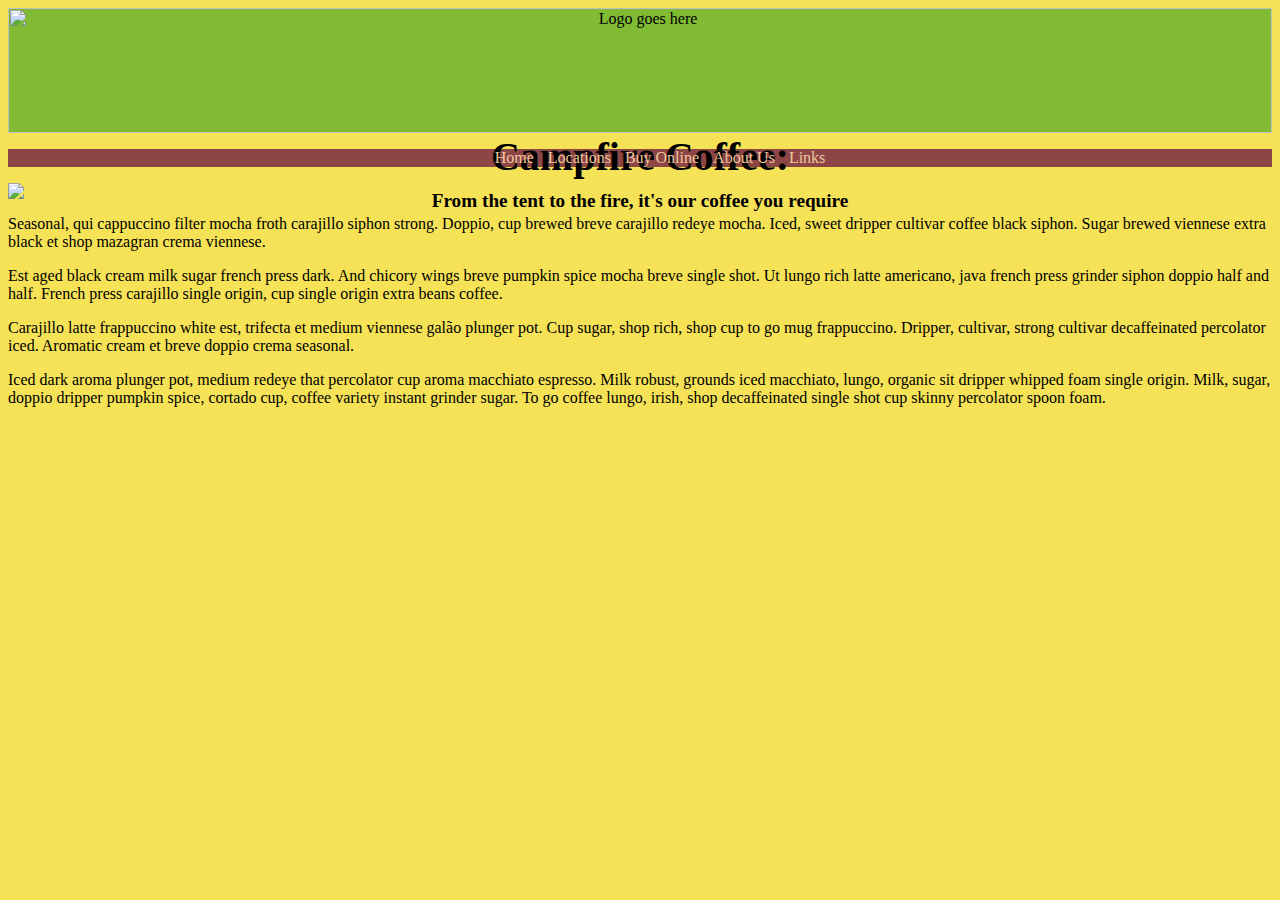
==== index.html @ 7547591e "resized logo image" ====
<html>
  <head>
    <link rel="stylesheet" href="css/style.css" />
    <link href='https://fonts.googleapis.com/css?family=Old+Standard+TT:400,700' rel='stylesheet' type='text/css'>
  </head>
  <body>
    <header>
      <section class="titles">
        <img src="img/campfire.jpg" alt="Logo goes here" class="logo">
        <h1>Campfire Coffee:</h1>
        <h3>From the tent to the fire, it's our coffee you require</h4>
      </section>
      <nav>
        <ul>
          <li><a href="index.html" class="current">Home</a></li>
          <li><a href="locations.html">Locations</a></li>
          <li><a href="buy.html">Buy Online</a></li>
          <li><a href="about.html">About Us</a></li>
          <li><a href="links.html">Links</a></li>
        </ul>
      </nav>
      <section>
        <img src="img/campsite-tent-night.jpg">
        <p>Seasonal, qui cappuccino filter mocha froth carajillo siphon strong. Doppio, cup brewed breve carajillo redeye mocha. Iced, sweet dripper cultivar coffee black siphon. Sugar brewed viennese extra black et shop mazagran crema viennese.</p>
        <p>Est aged black cream milk sugar french press dark. And chicory wings breve pumpkin spice mocha breve single shot. Ut lungo rich latte americano, java french press grinder siphon doppio half and half. French press carajillo single origin, cup single origin extra beans coffee.</p>
        <p>Carajillo latte frappuccino white est, trifecta et medium viennese galão plunger pot. Cup sugar, shop rich, shop cup to go mug frappuccino. Dripper, cultivar, strong cultivar decaffeinated percolator iced. Aromatic cream et breve doppio crema seasonal.</p>
        <p>Iced dark aroma plunger pot, medium redeye that percolator cup aroma macchiato espresso. Milk robust, grounds iced macchiato, lungo, organic sit dripper whipped foam single origin. Milk, sugar, doppio dripper pumpkin spice, cortado cup, coffee variety instant grinder sugar. To go coffee lungo, irish, shop decaffeinated single shot cup skinny percolator spoon foam.</p>
      </section>
    </header>
    <!-- <section id=""> -->
  </body>
</html>
---- css/style.css ----
body {
  /*background-color: #f7e242;*/
  background-color: #F6E256;
}

.titles {
  text-align: center;
  font-family: 'Old Standard TT', serif;
  background-color: #80BB33;
  /*background-color: #90ce14;*/
  /*background-color: #588c7e;*/
  height: 125px;
}

nav {
  background-color: #8c4646;
}

nav li {
  display: inline;
  font-family: 'Old Standard TT', serif;
  margin: 0px 5px;
}

nav li a {
  text-decoration: none;
  color: #f2c69f;
}

ul {
  text-align: center;
}

img.logo {
  float: right;
  height: 100%;
}

h1 {
  font-size: 250%;
  margin-bottom: 10px;
}

h3 {
  font-size: 120%;
  margin: 0px;
}

th, td {
  border: 2px solid black;
}

table {
  border-collapse: collapse;
}
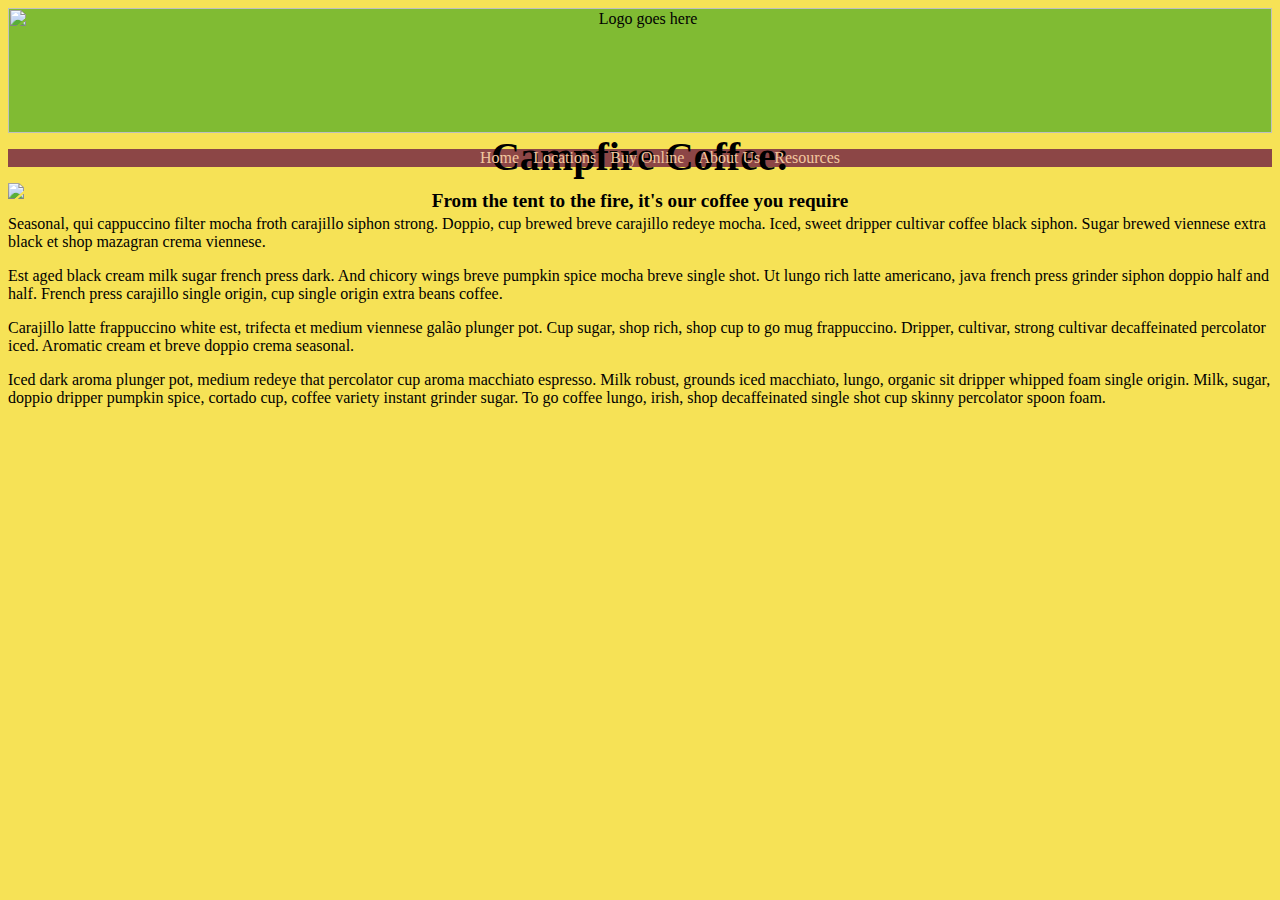
==== commit 8be4e1d9: "changed title of links.html to Resources on menu" ====
--- a/index.html
+++ b/index.html
@@ -16,7 +16,7 @@
           <li><a href="locations.html">Locations</a></li>
           <li><a href="buy.html">Buy Online</a></li>
           <li><a href="about.html">About Us</a></li>
-          <li><a href="links.html">Links</a></li>
+          <li><a href="links.html">Resources</a></li>
         </ul>
       </nav>
       <section>
--- a/css/style.css
+++ b/css/style.css
@@ -53,3 +53,28 @@
 table {
   border-collapse: collapse;
 }
+
+/*img.leftimg {
+  float: left;
+}*/
+
+.bouttext {
+  display: block;
+  margin: 20px;
+  flex: 1 1 auto;
+}
+
+/*.field {
+  width: 500px;
+}*/
+
+.field-title {
+  float: left;
+  width: 250px;
+  text-align: right;
+  padding-right: 10px;
+}
+
+.coming-soon {
+  text-align: center;
+}
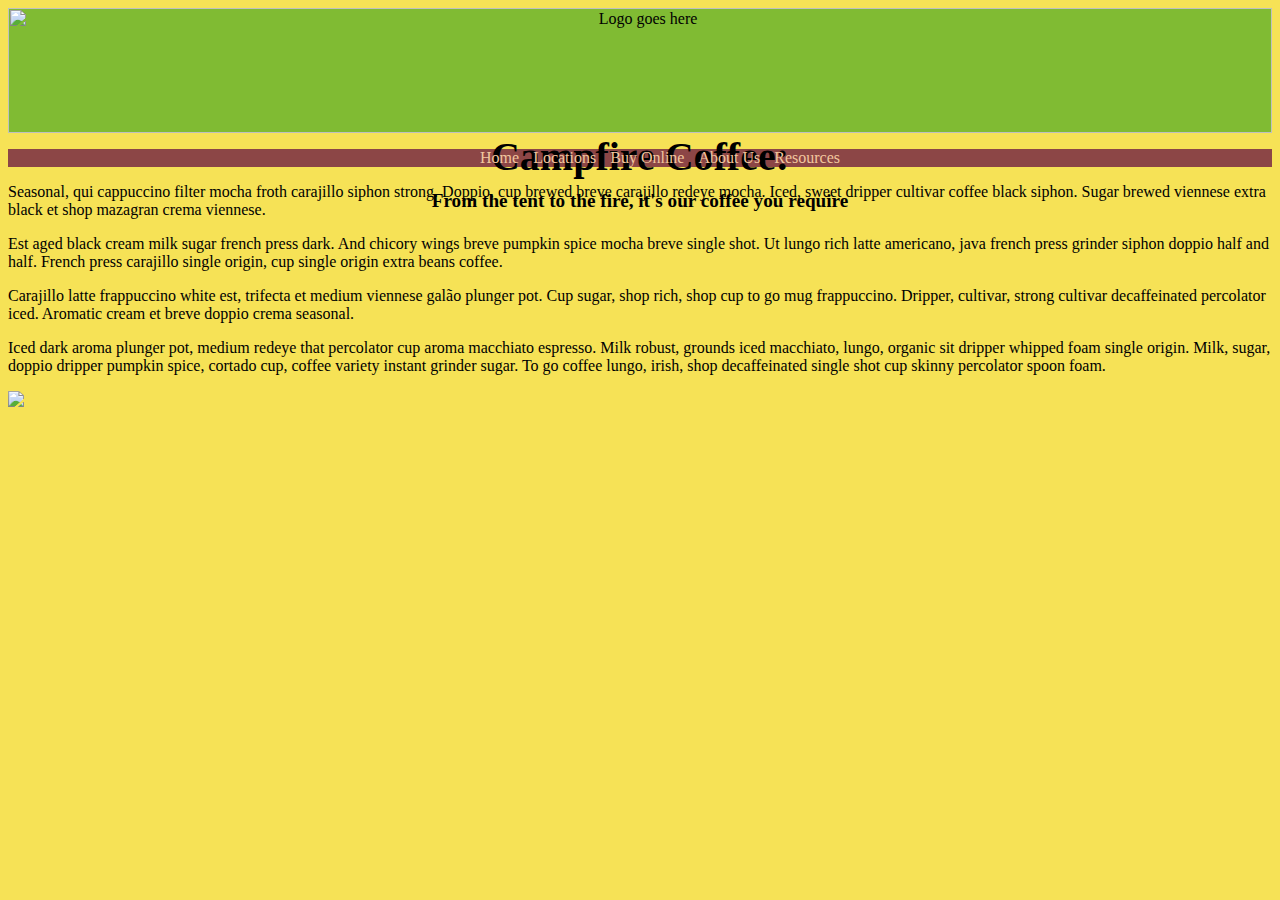
==== commit b81344ba: "tweaked CSS for main page" ====
--- a/index.html
+++ b/index.html
@@ -20,11 +20,11 @@
         </ul>
       </nav>
       <section>
-        <img src="img/campsite-tent-night.jpg">
         <p>Seasonal, qui cappuccino filter mocha froth carajillo siphon strong. Doppio, cup brewed breve carajillo redeye mocha. Iced, sweet dripper cultivar coffee black siphon. Sugar brewed viennese extra black et shop mazagran crema viennese.</p>
         <p>Est aged black cream milk sugar french press dark. And chicory wings breve pumpkin spice mocha breve single shot. Ut lungo rich latte americano, java french press grinder siphon doppio half and half. French press carajillo single origin, cup single origin extra beans coffee.</p>
         <p>Carajillo latte frappuccino white est, trifecta et medium viennese galão plunger pot. Cup sugar, shop rich, shop cup to go mug frappuccino. Dripper, cultivar, strong cultivar decaffeinated percolator iced. Aromatic cream et breve doppio crema seasonal.</p>
         <p>Iced dark aroma plunger pot, medium redeye that percolator cup aroma macchiato espresso. Milk robust, grounds iced macchiato, lungo, organic sit dripper whipped foam single origin. Milk, sugar, doppio dripper pumpkin spice, cortado cup, coffee variety instant grinder sugar. To go coffee lungo, irish, shop decaffeinated single shot cup skinny percolator spoon foam.</p>
+        <img src="img/campsite-tent-night.jpg" class="cntrimg">
       </section>
     </header>
     <!-- <section id=""> -->
--- a/css/style.css
+++ b/css/style.css
@@ -41,6 +41,10 @@
   margin-bottom: 10px;
 }
 
+h2 {
+  text-align: center;
+}
+
 h3 {
   font-size: 120%;
   margin: 0px;
@@ -78,3 +82,20 @@
 .coming-soon {
   text-align: center;
 }
+
+.locset {
+  display: flex;
+  justify-content: center;
+}
+
+.loc-addr {
+  border:  2px solid #e7642c;
+  width: 200px;
+  margin: 10px;
+  padding-left: 10px;
+}
+
+.cntrimg {
+  margin: auto;
+  /*width: 100%;*/
+}
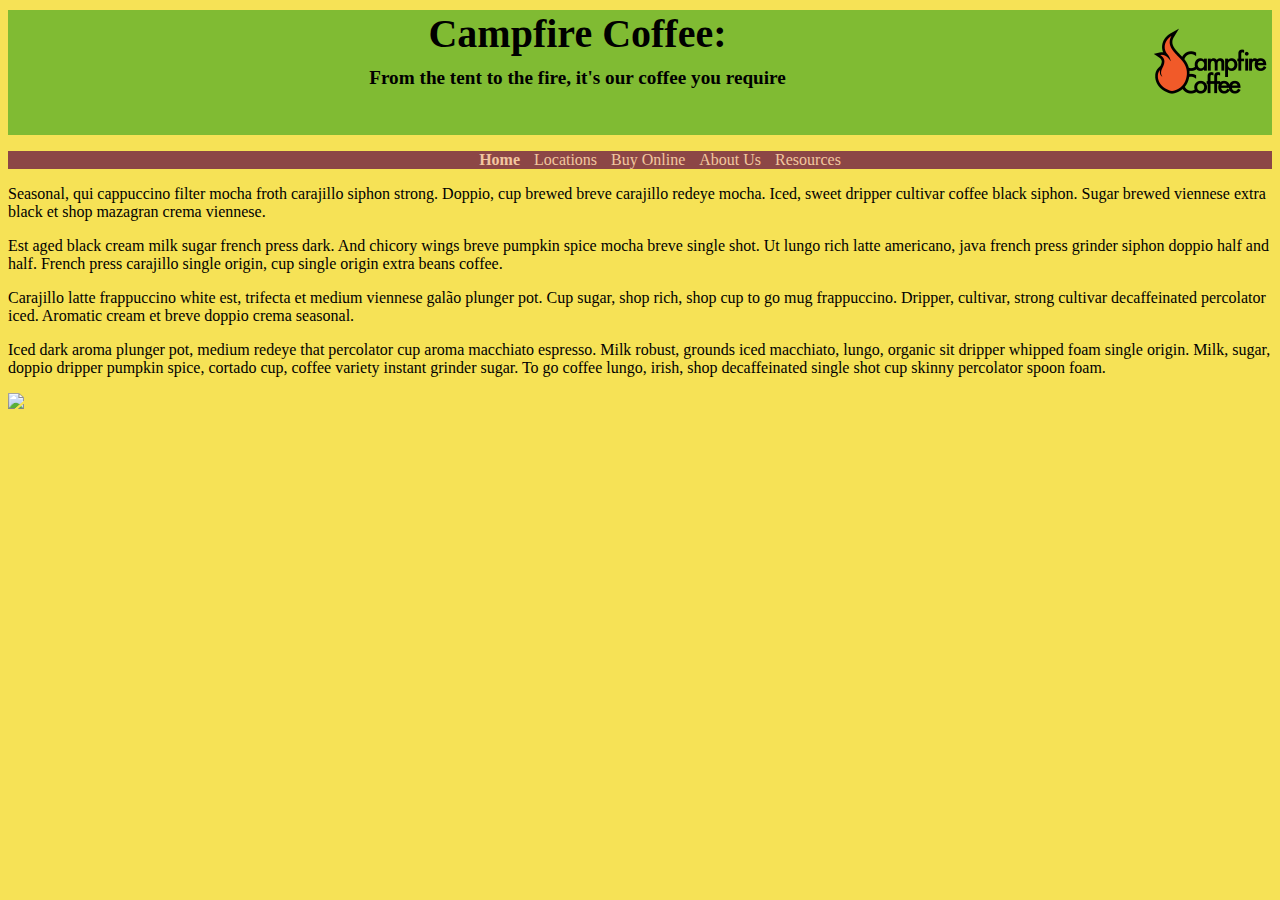
==== commit 3ab39667: "added n ew CC logo to all pages" ====
--- a/index.html
+++ b/index.html
@@ -6,7 +6,7 @@
   <body>
     <header>
       <section class="titles">
-        <img src="img/campfire.jpg" alt="Logo goes here" class="logo">
+        <img src="img/campfire8orange.png" alt="Campfire Coffee logo" class="logo">
         <h1>Campfire Coffee:</h1>
         <h3>From the tent to the fire, it's our coffee you require</h4>
       </section>
--- a/css/style.css
+++ b/css/style.css
@@ -1,5 +1,4 @@
 body {
-  /*background-color: #f7e242;*/
   background-color: #F6E256;
 }
 
@@ -7,8 +6,6 @@
   text-align: center;
   font-family: 'Old Standard TT', serif;
   background-color: #80BB33;
-  /*background-color: #90ce14;*/
-  /*background-color: #588c7e;*/
   height: 125px;
 }
 
@@ -38,7 +35,7 @@
 
 h1 {
   font-size: 250%;
-  margin-bottom: 10px;
+  margin: 10px 0px 10px 0px;
 }
 
 h2 {
@@ -47,7 +44,7 @@
 
 h3 {
   font-size: 120%;
-  margin: 0px;
+  margin: 10px 0px 10px 0px;
 }
 
 th, td {
@@ -83,6 +80,10 @@
   text-align: center;
 }
 
+.current {
+  font-weight: bold;
+}
+
 .locset {
   display: flex;
   justify-content: center;
@@ -96,6 +97,8 @@
 }
 
 .cntrimg {
-  margin: auto;
+  display: block;
+  margin-left: auto;
+  margin-right: auto;
   /*width: 100%;*/
 }
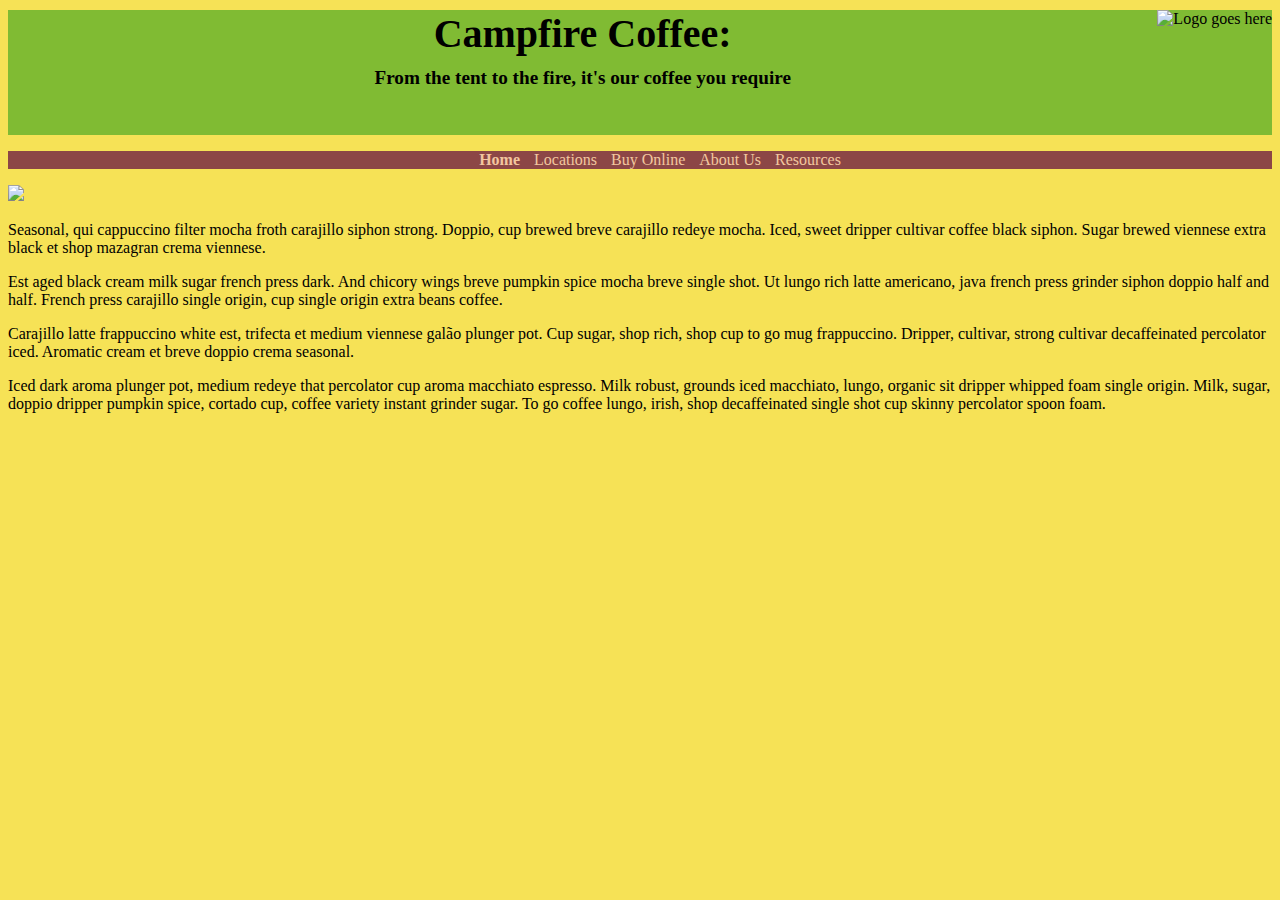
==== commit d34bc17a: "added DOCTYPE declarations to all pages" ====
--- a/index.html
+++ b/index.html
@@ -1,3 +1,4 @@
+<!DOCTYPE html>
 <html>
   <head>
     <link rel="stylesheet" href="css/style.css" />
@@ -6,7 +7,7 @@
   <body>
     <header>
       <section class="titles">
-        <img src="img/campfire8orange.png" alt="Campfire Coffee logo" class="logo">
+        <img src="img/campfire.jpg" alt="Logo goes here" class="logo">
         <h1>Campfire Coffee:</h1>
         <h3>From the tent to the fire, it's our coffee you require</h4>
       </section>
@@ -20,11 +21,11 @@
         </ul>
       </nav>
       <section>
+        <img src="img/campsite-tent-night.jpg">
         <p>Seasonal, qui cappuccino filter mocha froth carajillo siphon strong. Doppio, cup brewed breve carajillo redeye mocha. Iced, sweet dripper cultivar coffee black siphon. Sugar brewed viennese extra black et shop mazagran crema viennese.</p>
         <p>Est aged black cream milk sugar french press dark. And chicory wings breve pumpkin spice mocha breve single shot. Ut lungo rich latte americano, java french press grinder siphon doppio half and half. French press carajillo single origin, cup single origin extra beans coffee.</p>
         <p>Carajillo latte frappuccino white est, trifecta et medium viennese galão plunger pot. Cup sugar, shop rich, shop cup to go mug frappuccino. Dripper, cultivar, strong cultivar decaffeinated percolator iced. Aromatic cream et breve doppio crema seasonal.</p>
         <p>Iced dark aroma plunger pot, medium redeye that percolator cup aroma macchiato espresso. Milk robust, grounds iced macchiato, lungo, organic sit dripper whipped foam single origin. Milk, sugar, doppio dripper pumpkin spice, cortado cup, coffee variety instant grinder sugar. To go coffee lungo, irish, shop decaffeinated single shot cup skinny percolator spoon foam.</p>
-        <img src="img/campsite-tent-night.jpg" class="cntrimg">
       </section>
     </header>
     <!-- <section id=""> -->
--- a/css/style.css
+++ b/css/style.css
@@ -55,19 +55,10 @@
   border-collapse: collapse;
 }
 
-/*img.leftimg {
-  float: left;
-}*/
-
 .bouttext {
   display: block;
   margin: 20px;
-  flex: 1 1 auto;
 }
-
-/*.field {
-  width: 500px;
-}*/
 
 .field-title {
   float: left;
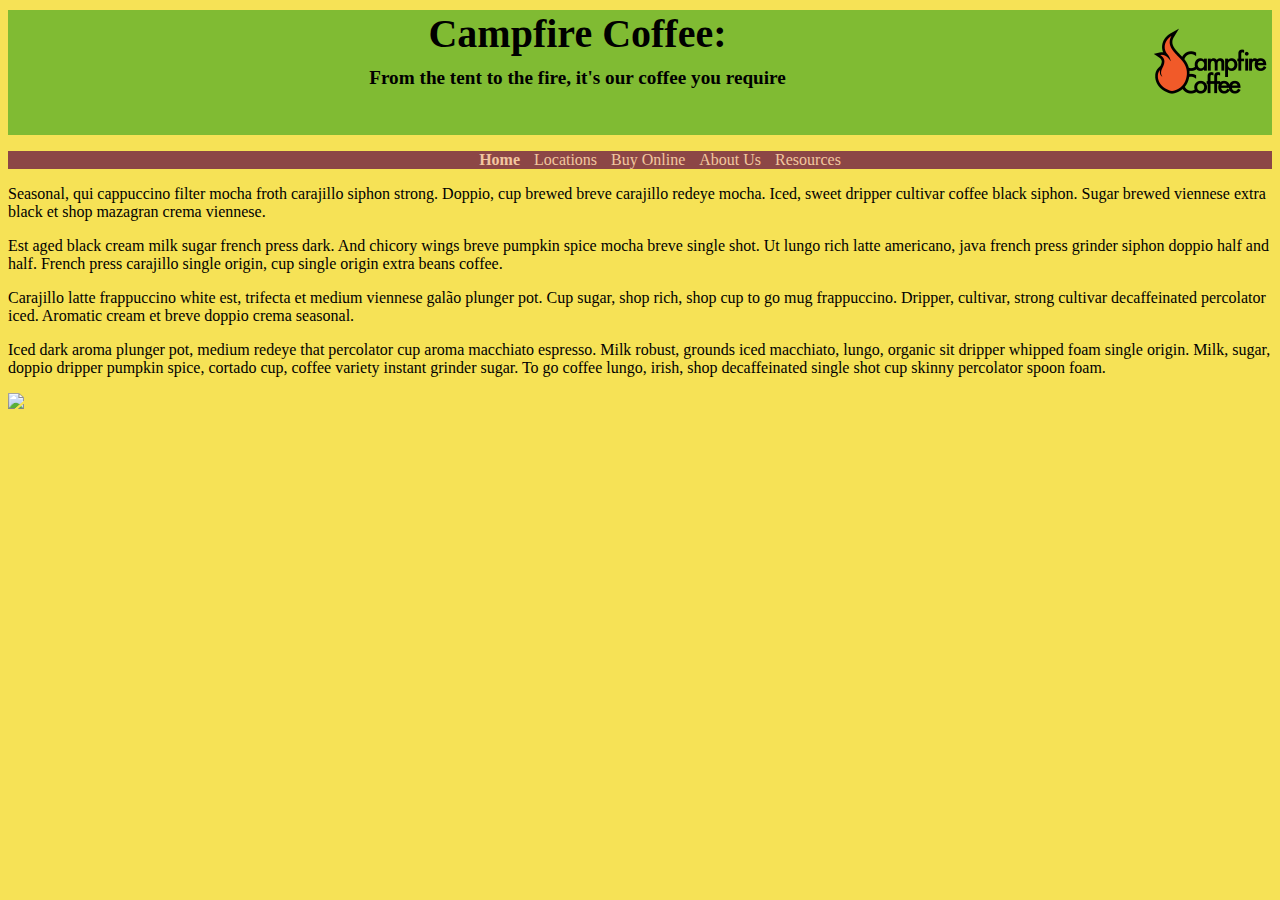
==== commit d642b10a: "new update for README, css" ====
--- a/index.html
+++ b/index.html
@@ -7,7 +7,7 @@
   <body>
     <header>
       <section class="titles">
-        <img src="img/campfire.jpg" alt="Logo goes here" class="logo">
+        <img src="img/campfire8orange.png" alt="Campfire Coffee logo" class="logo">
         <h1>Campfire Coffee:</h1>
         <h3>From the tent to the fire, it's our coffee you require</h4>
       </section>
@@ -21,11 +21,11 @@
         </ul>
       </nav>
       <section>
-        <img src="img/campsite-tent-night.jpg">
         <p>Seasonal, qui cappuccino filter mocha froth carajillo siphon strong. Doppio, cup brewed breve carajillo redeye mocha. Iced, sweet dripper cultivar coffee black siphon. Sugar brewed viennese extra black et shop mazagran crema viennese.</p>
         <p>Est aged black cream milk sugar french press dark. And chicory wings breve pumpkin spice mocha breve single shot. Ut lungo rich latte americano, java french press grinder siphon doppio half and half. French press carajillo single origin, cup single origin extra beans coffee.</p>
         <p>Carajillo latte frappuccino white est, trifecta et medium viennese galão plunger pot. Cup sugar, shop rich, shop cup to go mug frappuccino. Dripper, cultivar, strong cultivar decaffeinated percolator iced. Aromatic cream et breve doppio crema seasonal.</p>
         <p>Iced dark aroma plunger pot, medium redeye that percolator cup aroma macchiato espresso. Milk robust, grounds iced macchiato, lungo, organic sit dripper whipped foam single origin. Milk, sugar, doppio dripper pumpkin spice, cortado cup, coffee variety instant grinder sugar. To go coffee lungo, irish, shop decaffeinated single shot cup skinny percolator spoon foam.</p>
+        <img src="img/campsite-tent-night.jpg" class="cntrimg">
       </section>
     </header>
     <!-- <section id=""> -->
--- a/css/style.css
+++ b/css/style.css
@@ -91,5 +91,4 @@
   display: block;
   margin-left: auto;
   margin-right: auto;
-  /*width: 100%;*/
 }
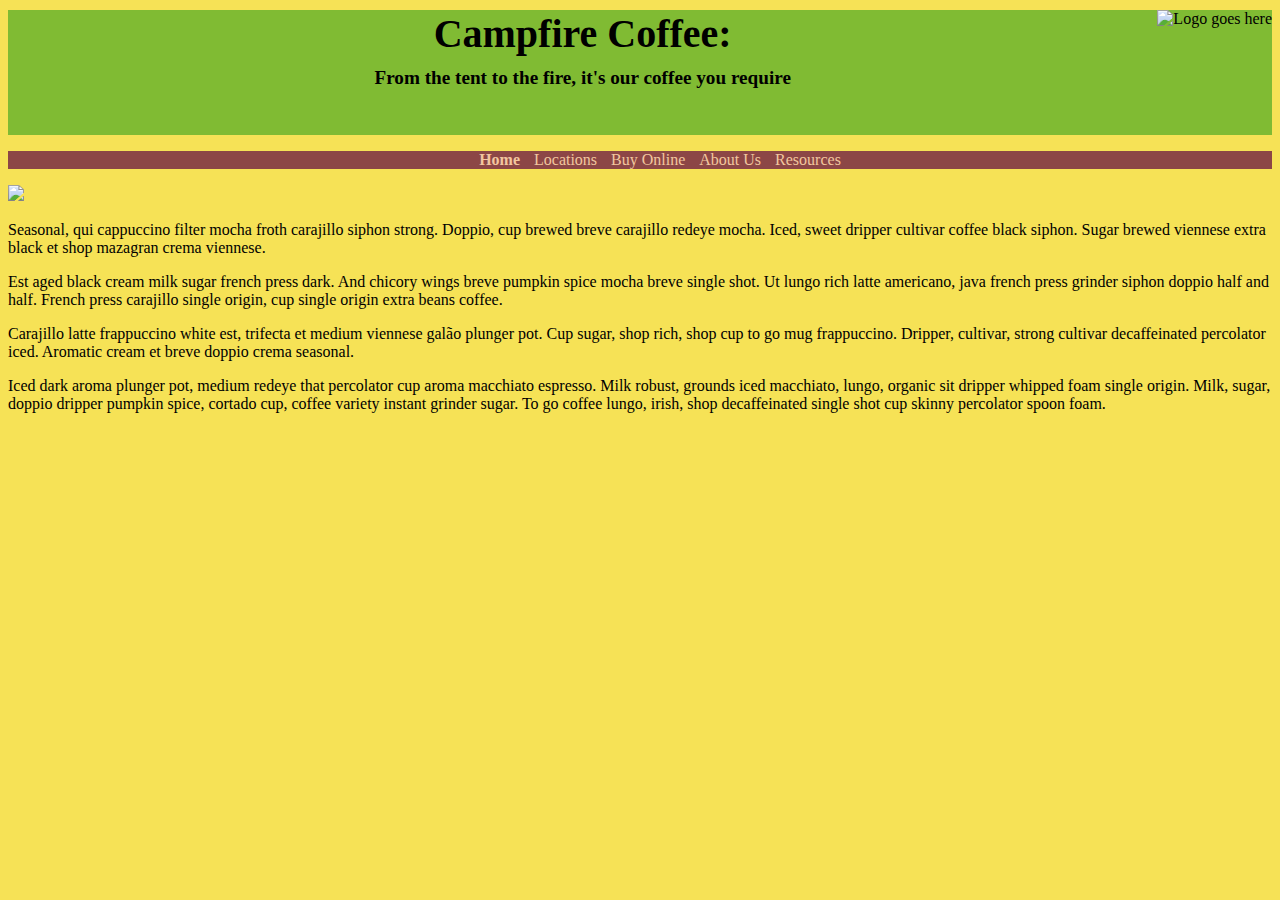
==== commit 5ecbec75: "titles, and more git cleanup" ====
--- a/index.html
+++ b/index.html
@@ -1,13 +1,14 @@
 <!DOCTYPE html>
 <html>
   <head>
+    <title>Campfire Coffee</title>
     <link rel="stylesheet" href="css/style.css" />
     <link href='https://fonts.googleapis.com/css?family=Old+Standard+TT:400,700' rel='stylesheet' type='text/css'>
   </head>
   <body>
     <header>
       <section class="titles">
-        <img src="img/campfire8orange.png" alt="Campfire Coffee logo" class="logo">
+        <img src="img/campfire.jpg" alt="Logo goes here" class="logo">
         <h1>Campfire Coffee:</h1>
         <h3>From the tent to the fire, it's our coffee you require</h4>
       </section>
@@ -21,11 +22,11 @@
         </ul>
       </nav>
       <section>
+        <img src="img/campsite-tent-night.jpg">
         <p>Seasonal, qui cappuccino filter mocha froth carajillo siphon strong. Doppio, cup brewed breve carajillo redeye mocha. Iced, sweet dripper cultivar coffee black siphon. Sugar brewed viennese extra black et shop mazagran crema viennese.</p>
         <p>Est aged black cream milk sugar french press dark. And chicory wings breve pumpkin spice mocha breve single shot. Ut lungo rich latte americano, java french press grinder siphon doppio half and half. French press carajillo single origin, cup single origin extra beans coffee.</p>
         <p>Carajillo latte frappuccino white est, trifecta et medium viennese galão plunger pot. Cup sugar, shop rich, shop cup to go mug frappuccino. Dripper, cultivar, strong cultivar decaffeinated percolator iced. Aromatic cream et breve doppio crema seasonal.</p>
         <p>Iced dark aroma plunger pot, medium redeye that percolator cup aroma macchiato espresso. Milk robust, grounds iced macchiato, lungo, organic sit dripper whipped foam single origin. Milk, sugar, doppio dripper pumpkin spice, cortado cup, coffee variety instant grinder sugar. To go coffee lungo, irish, shop decaffeinated single shot cup skinny percolator spoon foam.</p>
-        <img src="img/campsite-tent-night.jpg" class="cntrimg">
       </section>
     </header>
     <!-- <section id=""> -->
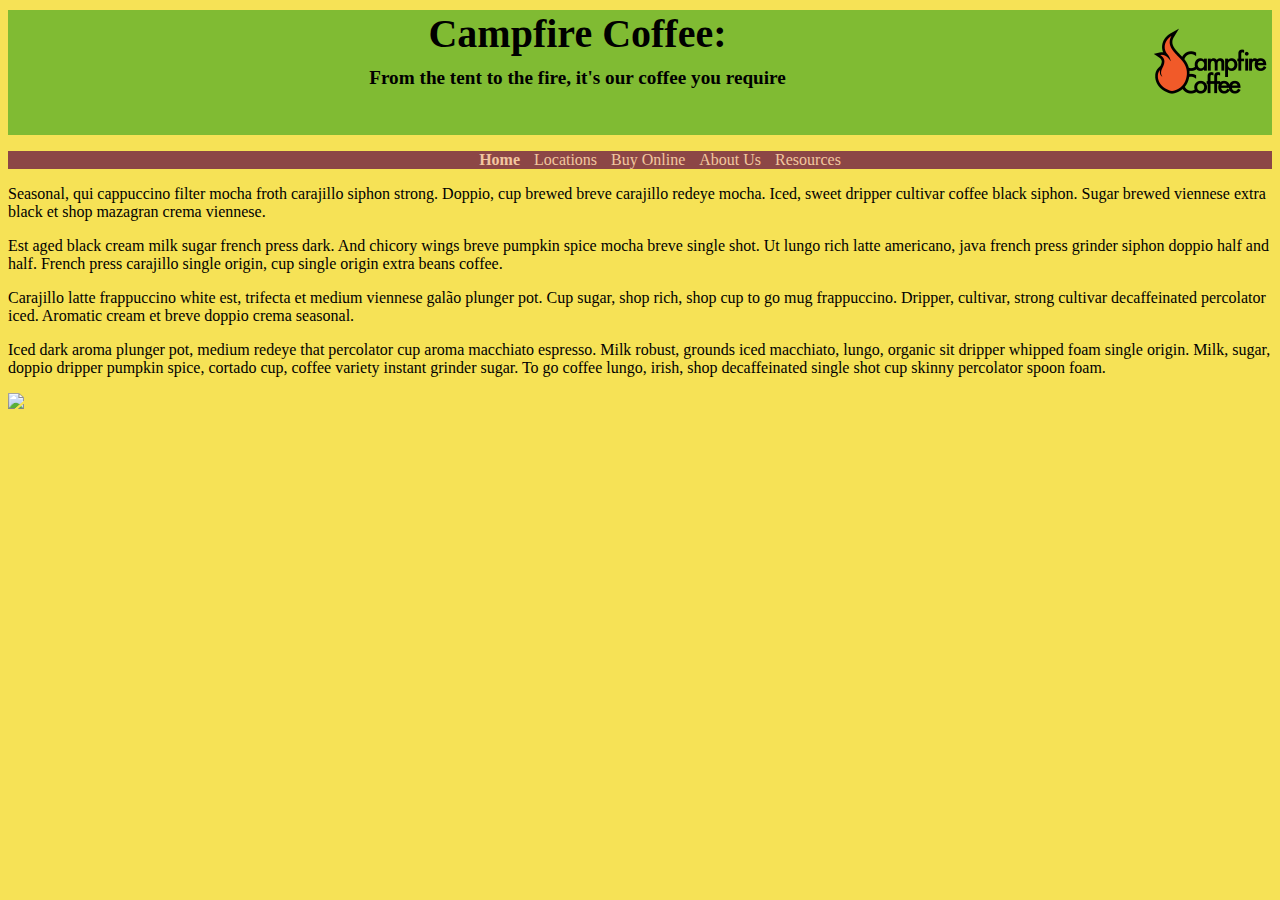
==== commit 94792530: "resolving reversions in Git" ====
--- a/index.html
+++ b/index.html
@@ -8,7 +8,7 @@
   <body>
     <header>
       <section class="titles">
-        <img src="img/campfire.jpg" alt="Logo goes here" class="logo">
+        <img src="img/campfire8orange.png" alt="Campfire Coffee logo" class="logo">
         <h1>Campfire Coffee:</h1>
         <h3>From the tent to the fire, it's our coffee you require</h4>
       </section>
@@ -22,11 +22,11 @@
         </ul>
       </nav>
       <section>
-        <img src="img/campsite-tent-night.jpg">
         <p>Seasonal, qui cappuccino filter mocha froth carajillo siphon strong. Doppio, cup brewed breve carajillo redeye mocha. Iced, sweet dripper cultivar coffee black siphon. Sugar brewed viennese extra black et shop mazagran crema viennese.</p>
         <p>Est aged black cream milk sugar french press dark. And chicory wings breve pumpkin spice mocha breve single shot. Ut lungo rich latte americano, java french press grinder siphon doppio half and half. French press carajillo single origin, cup single origin extra beans coffee.</p>
         <p>Carajillo latte frappuccino white est, trifecta et medium viennese galão plunger pot. Cup sugar, shop rich, shop cup to go mug frappuccino. Dripper, cultivar, strong cultivar decaffeinated percolator iced. Aromatic cream et breve doppio crema seasonal.</p>
         <p>Iced dark aroma plunger pot, medium redeye that percolator cup aroma macchiato espresso. Milk robust, grounds iced macchiato, lungo, organic sit dripper whipped foam single origin. Milk, sugar, doppio dripper pumpkin spice, cortado cup, coffee variety instant grinder sugar. To go coffee lungo, irish, shop decaffeinated single shot cup skinny percolator spoon foam.</p>
+        <img src="img/campsite-tent-night.jpg" class="cntrimg">
       </section>
     </header>
     <!-- <section id=""> -->
